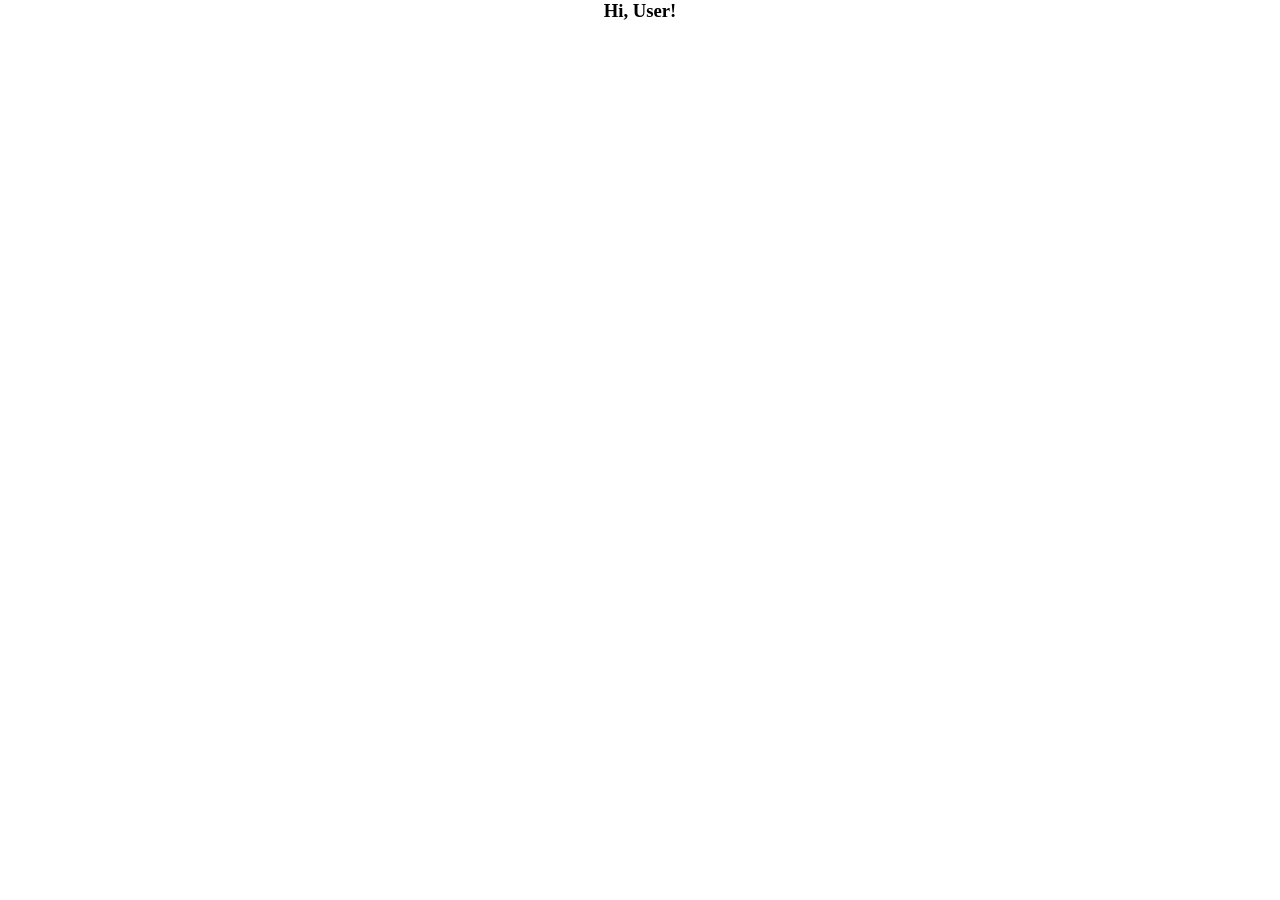
==== index.html @ 9984976a "firt upload" ====
<doctype html>
<html>
<head>
  <title>bodun56.github.io</title>
  <link rel="stylesheet" href="https://bodun56.github.io/style.css">
</head>
<body>
  <div class="b">
	<h3>Hi, User!</h3>
  </div>
</body>
</html>
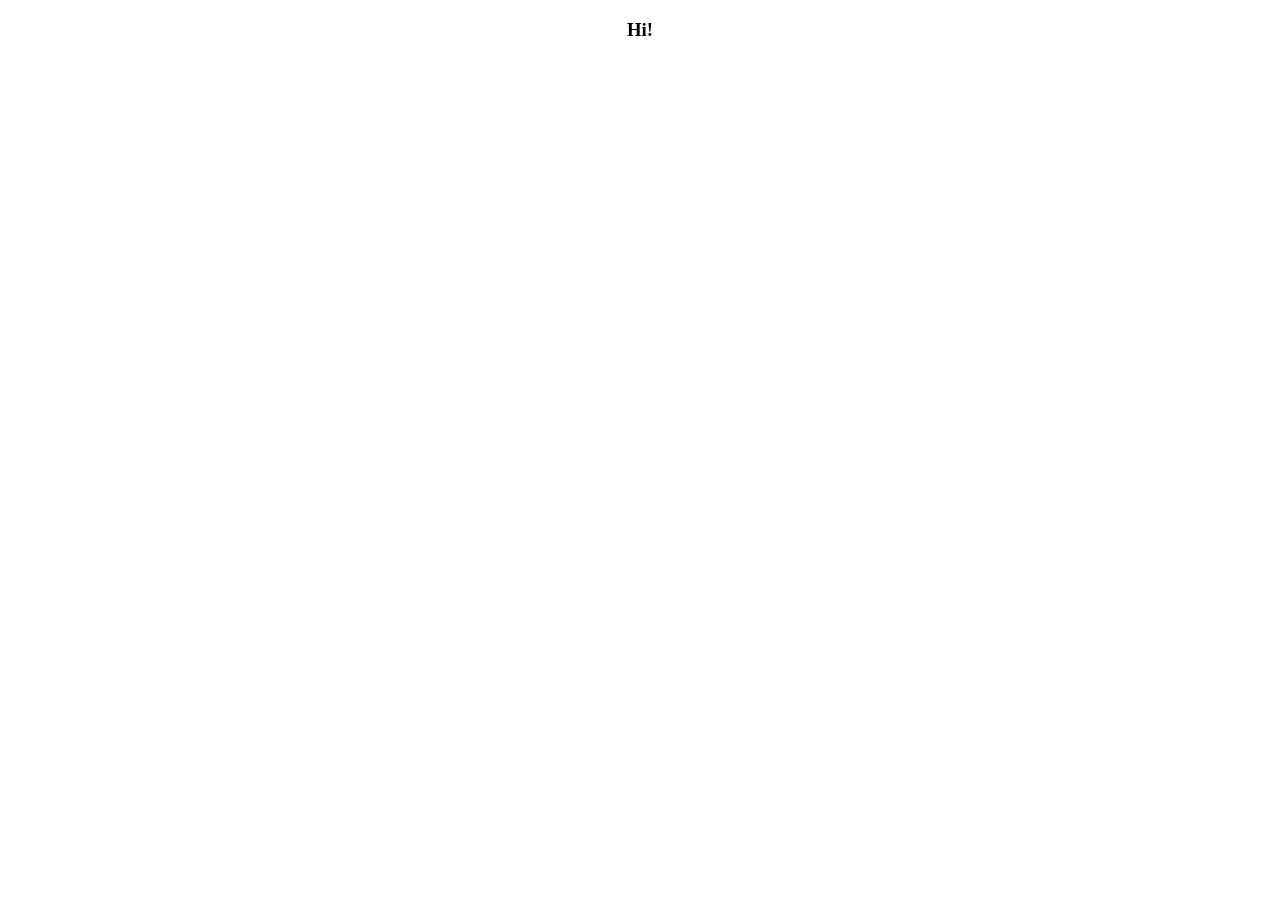
==== commit eed5053a: "Create index.html" ====
--- a/index.html
+++ b/index.html
@@ -1,12 +1,20 @@
-<doctype html>
-<html>
-<head>
-  <title>bodun56.github.io</title>
-  <link rel="stylesheet" href="https://bodun56.github.io/style.css">
-</head>
-<body>
-  <div class="b">
-	<h3>Hi, User!</h3>
-  </div>
-</body>
+<!DOCTYPE html>
+<html lang="">
+  <head>
+    <meta charset="utf-8">
+    <title>bodun56.github.io</title>
+    <style>
+		
+    </style>
+    <script>
+		
+    </script>
+  </head>
+  <body>
+    <header></header>
+    <main>
+        <center><h3>Hi!</h3></center>
+    </main>
+    <footer></footer>
+  </body>
 </html>
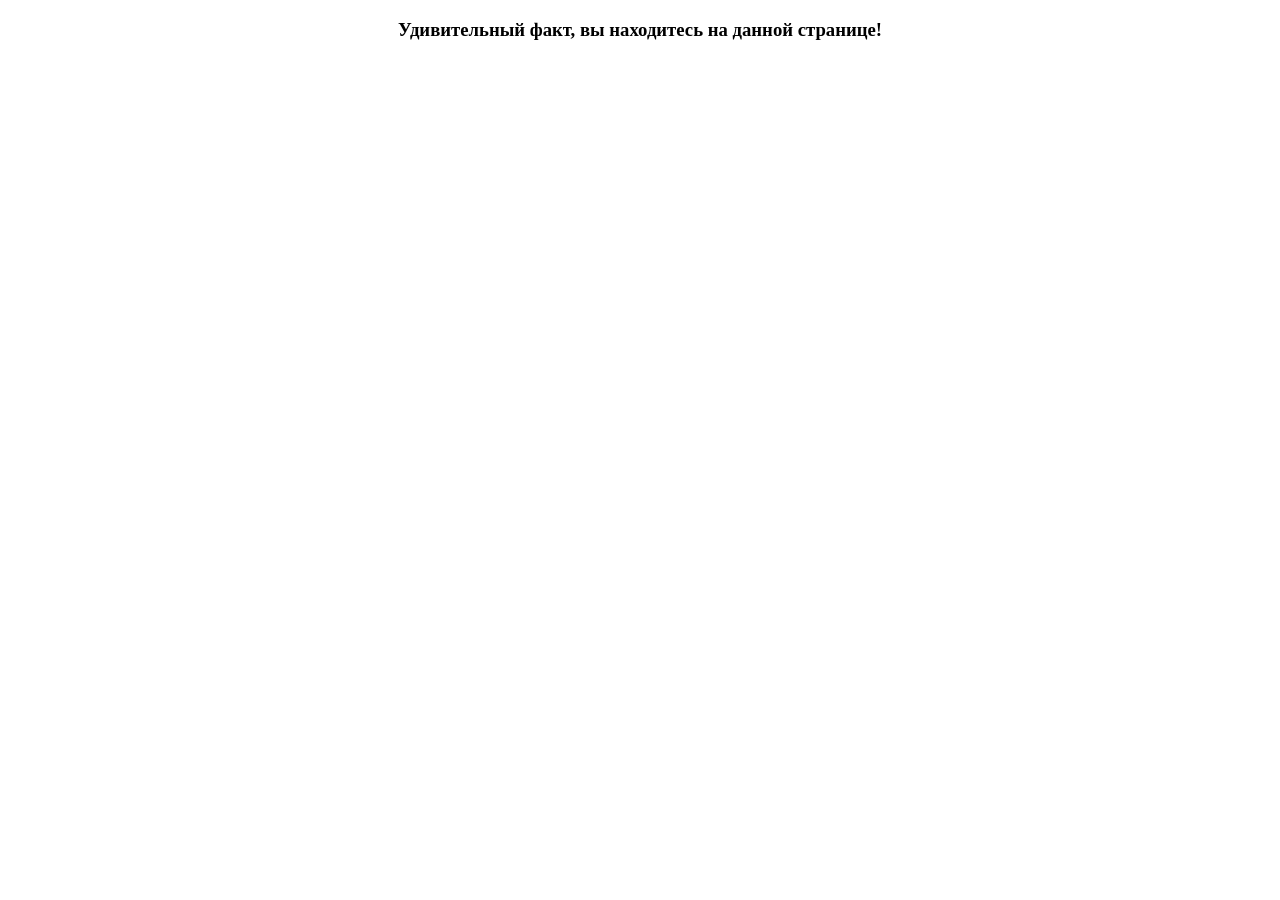
==== commit 3b77f4c1: "mini update" ====
--- a/index.html
+++ b/index.html
@@ -13,7 +13,7 @@
   <body>
     <header></header>
     <main>
-        <center><h3>Hi!</h3></center>
+        <center><h3>Удивительный факт, вы находитесь на данной странице!</h3></center>
     </main>
     <footer></footer>
   </body>
